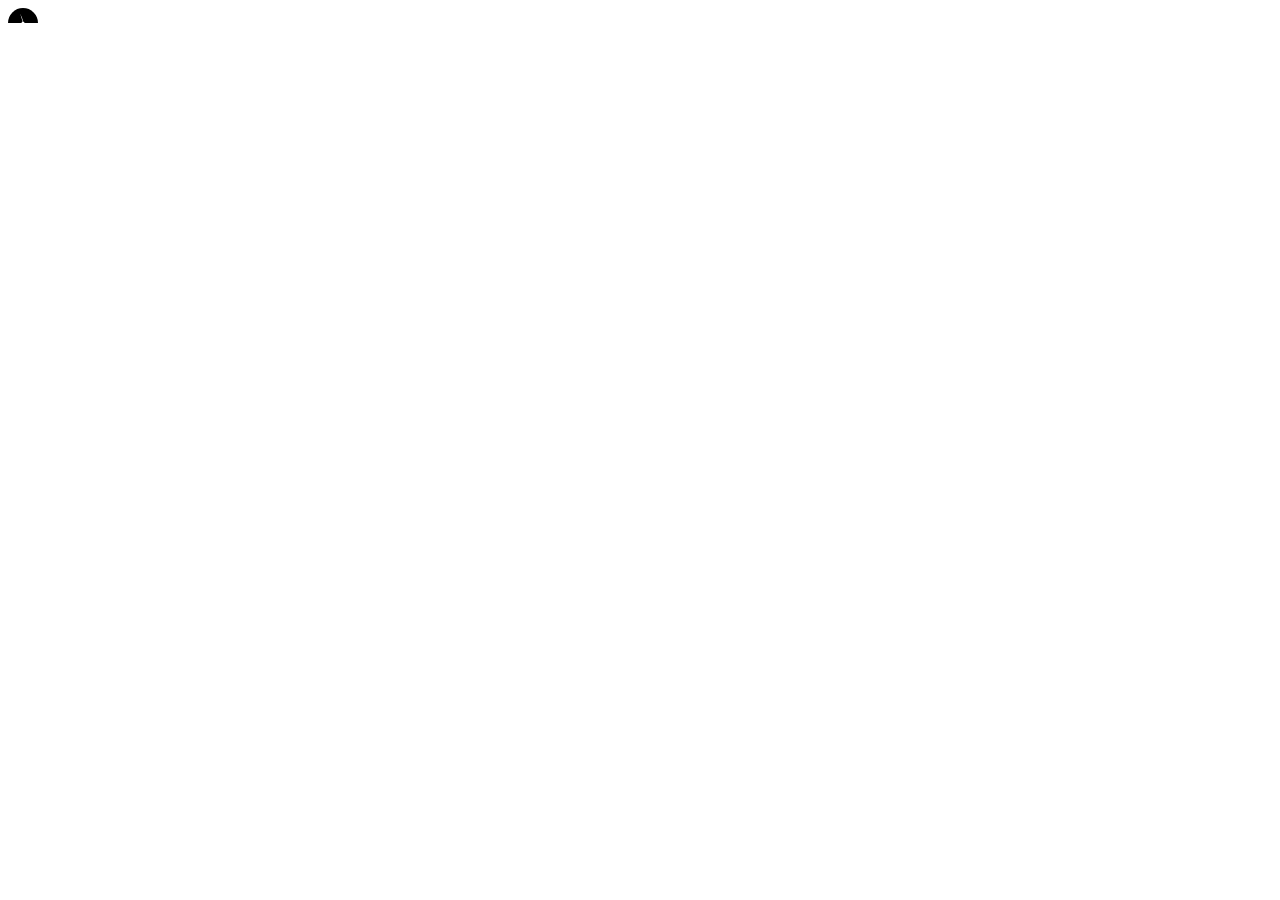
==== svgtesting.html @ 4d02ed75 "perks shown. pre perk hover" ====
<html>
<head>
	<script src="scripts/test2_script.js"></script>
	<style type="text/css" id="operaUserStyle"></style>
</head>
<body onload="onLoadEvent()">
	<div class="outer" id="outer">

	</div>

	<svg height="15" width="30"><mask id="circleMask"><circle c="15" cy="15" r="15" fill="white"></circle></mask><circle cx="15" cy="15" r="15" fill="black"></circle><circle cx="15" cy="15" r="1.5" fill="white"></circle><path d="M15 15 L22.213634887410507 1.8484422325287255 L16.50744467637839 -100 L10.801254465346275 0.5996341735626238 Z" fill="white" mask="url(#circleMask)"></path></svg>
</body>
</html>
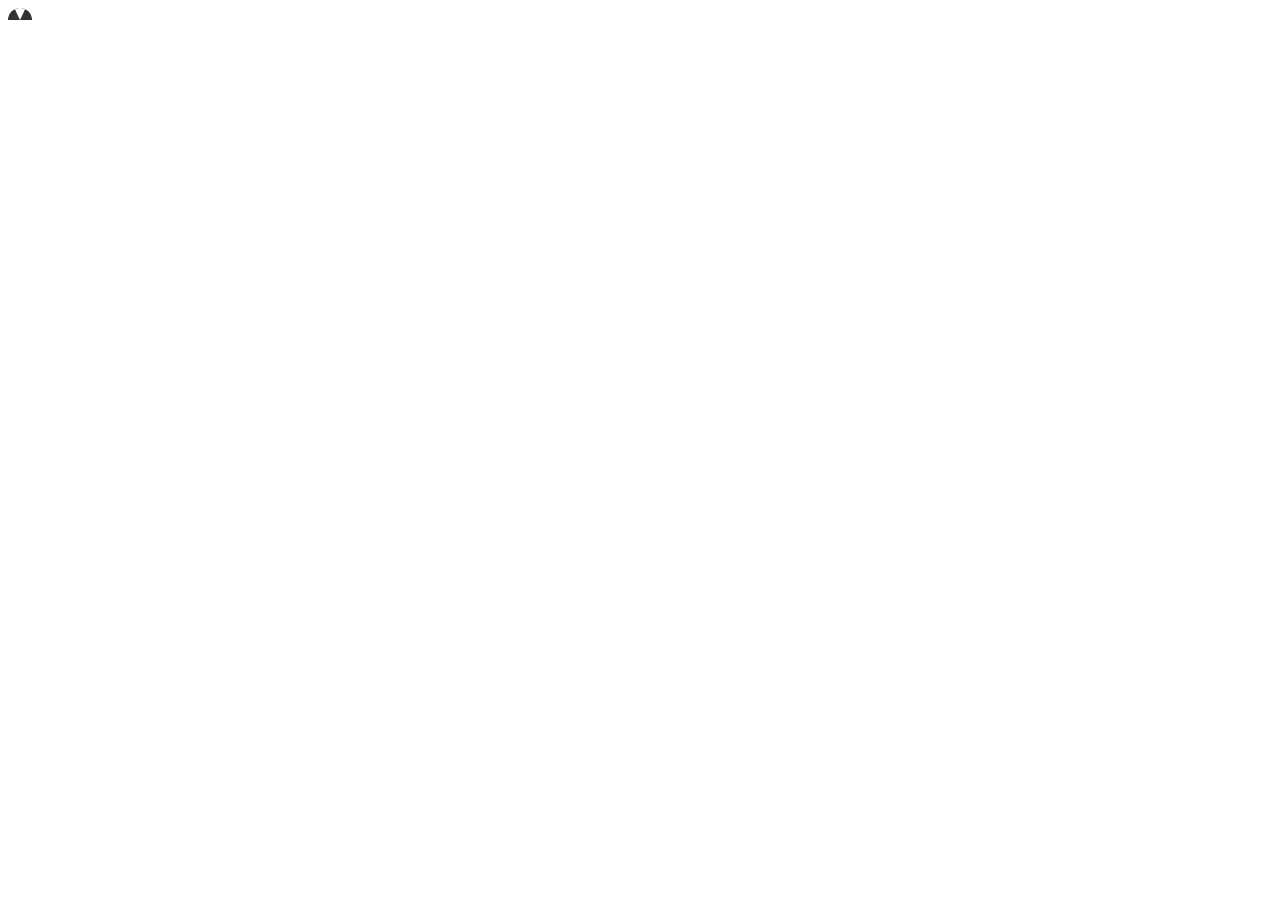
==== commit 306110bc: "try and reroute to groogle" ====
--- a/svgtesting.html
+++ b/svgtesting.html
@@ -8,6 +8,6 @@
 
 	</div>
 
-	<svg height="15" width="30"><mask id="circleMask"><circle c="15" cy="15" r="15" fill="white"></circle></mask><circle cx="15" cy="15" r="15" fill="black"></circle><circle cx="15" cy="15" r="1.5" fill="white"></circle><path d="M15 15 L22.213634887410507 1.8484422325287255 L16.50744467637839 -100 L10.801254465346275 0.5996341735626238 Z" fill="white" mask="url(#circleMask)"></path></svg>
+	<svg height="12" viewbox="0 0 2 1"><circle r="1" cx="1" cy="1" fill="#333"></circle><path d="M1,1 L0.5742207084349273,0.09517294753398053 A1,1 0 0,1 1.4257792915650727,0.09517294753398053 Z" fill="#FFF"></path></svg>
 </body>
 </html>